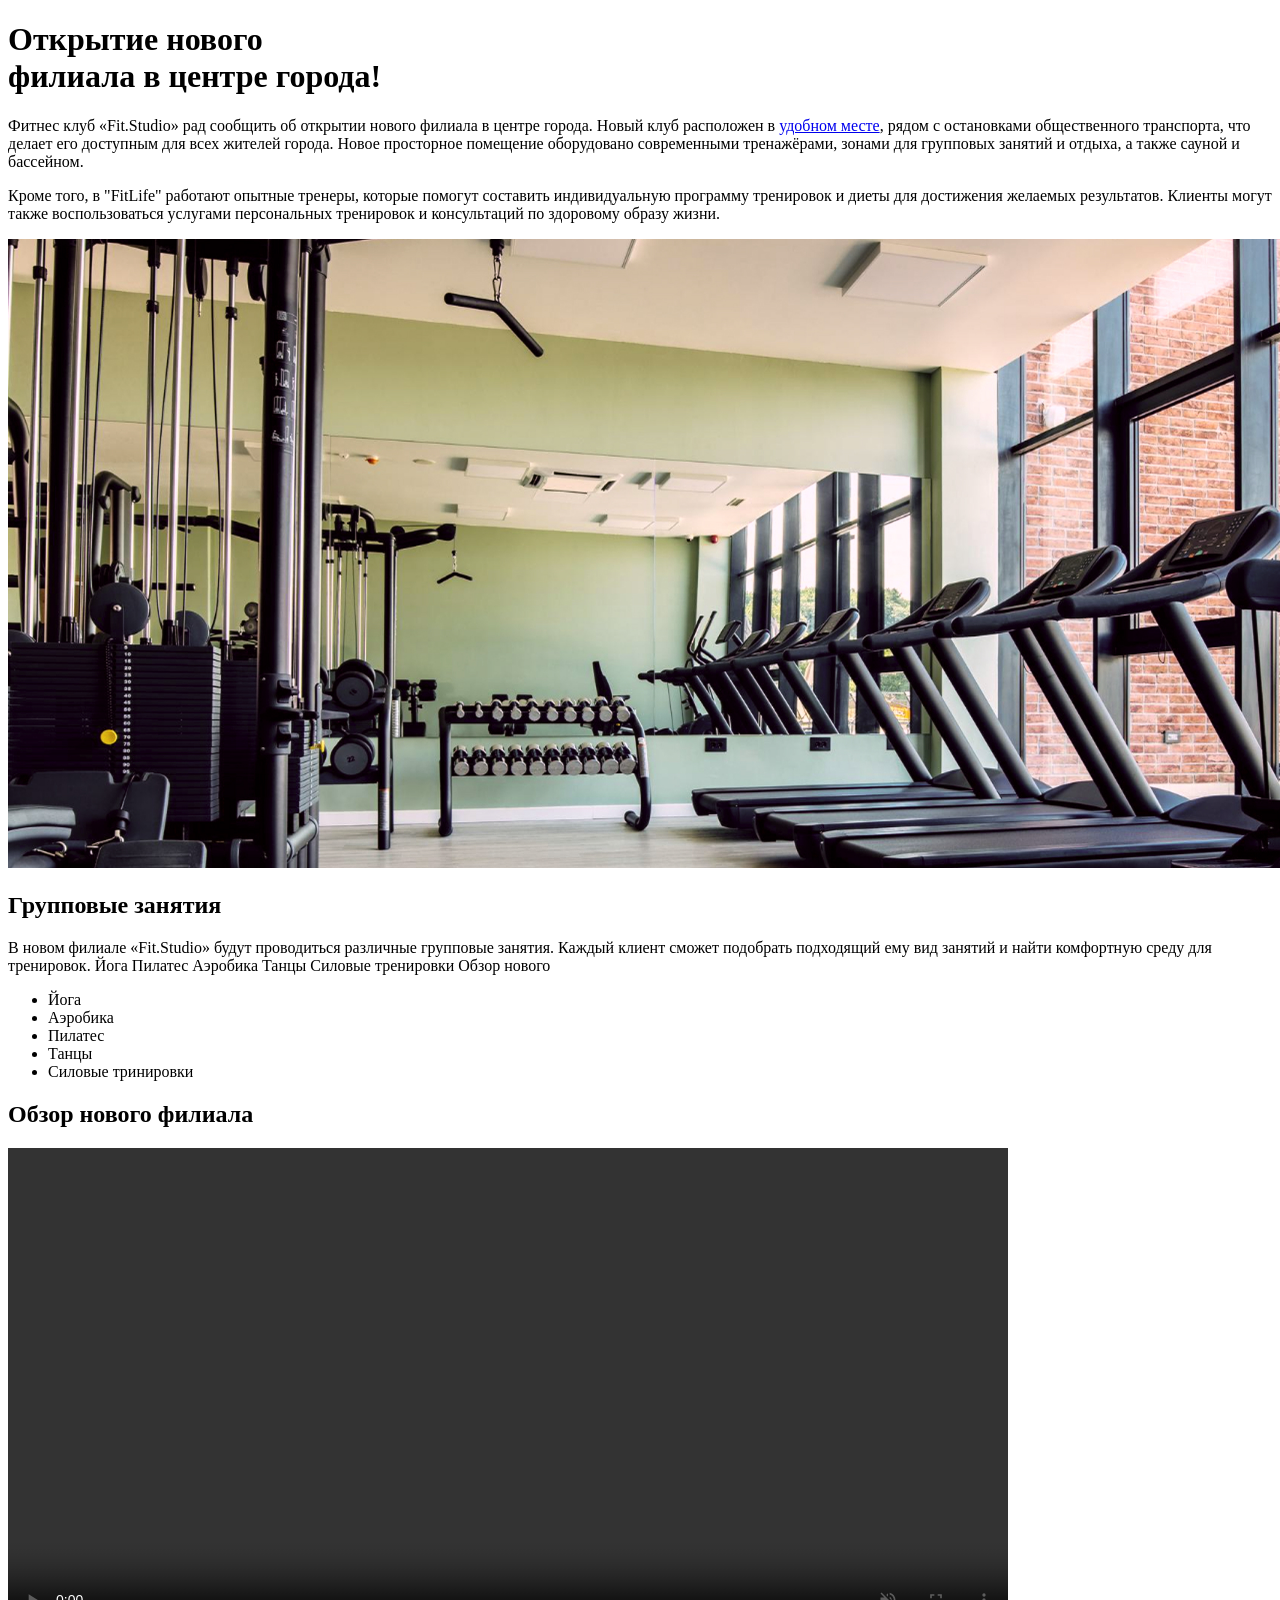
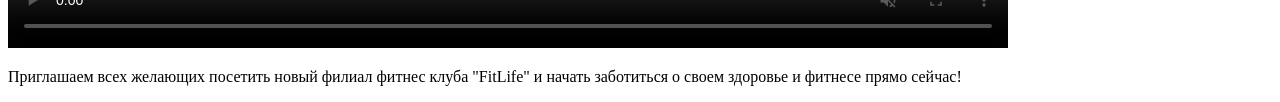
==== dz gym/index.html @ 259e0b55 "dz gym ra3meTka" ====
<!doctype html>
<html lang="ru">
  <head>
    <meta charset="UTF-8" />
    <meta name="viewport" content="width=device-width, initial-scale=1.0" />
    <title>Document</title>
  </head>
  <body>
    <h1>
      Открытие нового<br />
      филиала в центре города!
    </h1>
    <p>
      Фитнес клуб «Fit.Studio» рад сообщить об открытии нового филиала в центре
      города. Новый клуб расположен в
      <a
        href="#"
        onclick="
          showImage();
          return false;
        "
        >удобном месте</a
      >, рядом с остановками общественного транспорта, что делает его доступным
      для всех жителей города. Новое просторное помещение оборудовано
      современными тренажёрами, зонами для групповых занятий и отдыха, а также
      сауной и бассейном.
    </p>
    <p>
      Кроме того, в "FitLife" работают опытные тренеры, которые помогут
      составить индивидуальную программу тренировок и диеты для достижения
      желаемых результатов. Клиенты могут также воспользоваться услугами
      персональных тренировок и консультаций по здоровому образу жизни.
    </p>
    <script src="script.js"></script>
    <img src="./mater/gym-image.jpg" alt="" width="1500" />
    <h2>Групповые занятия</h2>
    <p>
      В новом филиале «Fit.Studio» будут проводиться различные групповые
      занятия. Каждый клиент сможет подобрать подходящий ему вид занятий и найти
      комфортную среду для тренировок. Йога Пилатес Аэробика Танцы Силовые
      тренировки Обзор нового
    </p>
    <ul>
      <li>Йога</li>
      <li>Аэробика</li>
      <li>Пилатес</li>
      <li>Танцы</li>
      <li>Силовые тринировки</li>
    </ul>
    <h2>Обзор нового филиала</h2>
    <video
      src="./mater/gym-video.mp4"
      width="1000"
      controls
      autoplay
      muted
      loop
    ></video>
    <p>
      Приглашаем всех желающих посетить новый филиал фитнес клуба "FitLife" и
      начать заботиться о своем здоровье и фитнесе прямо сейчас!
    </p>
  </body>
</html>
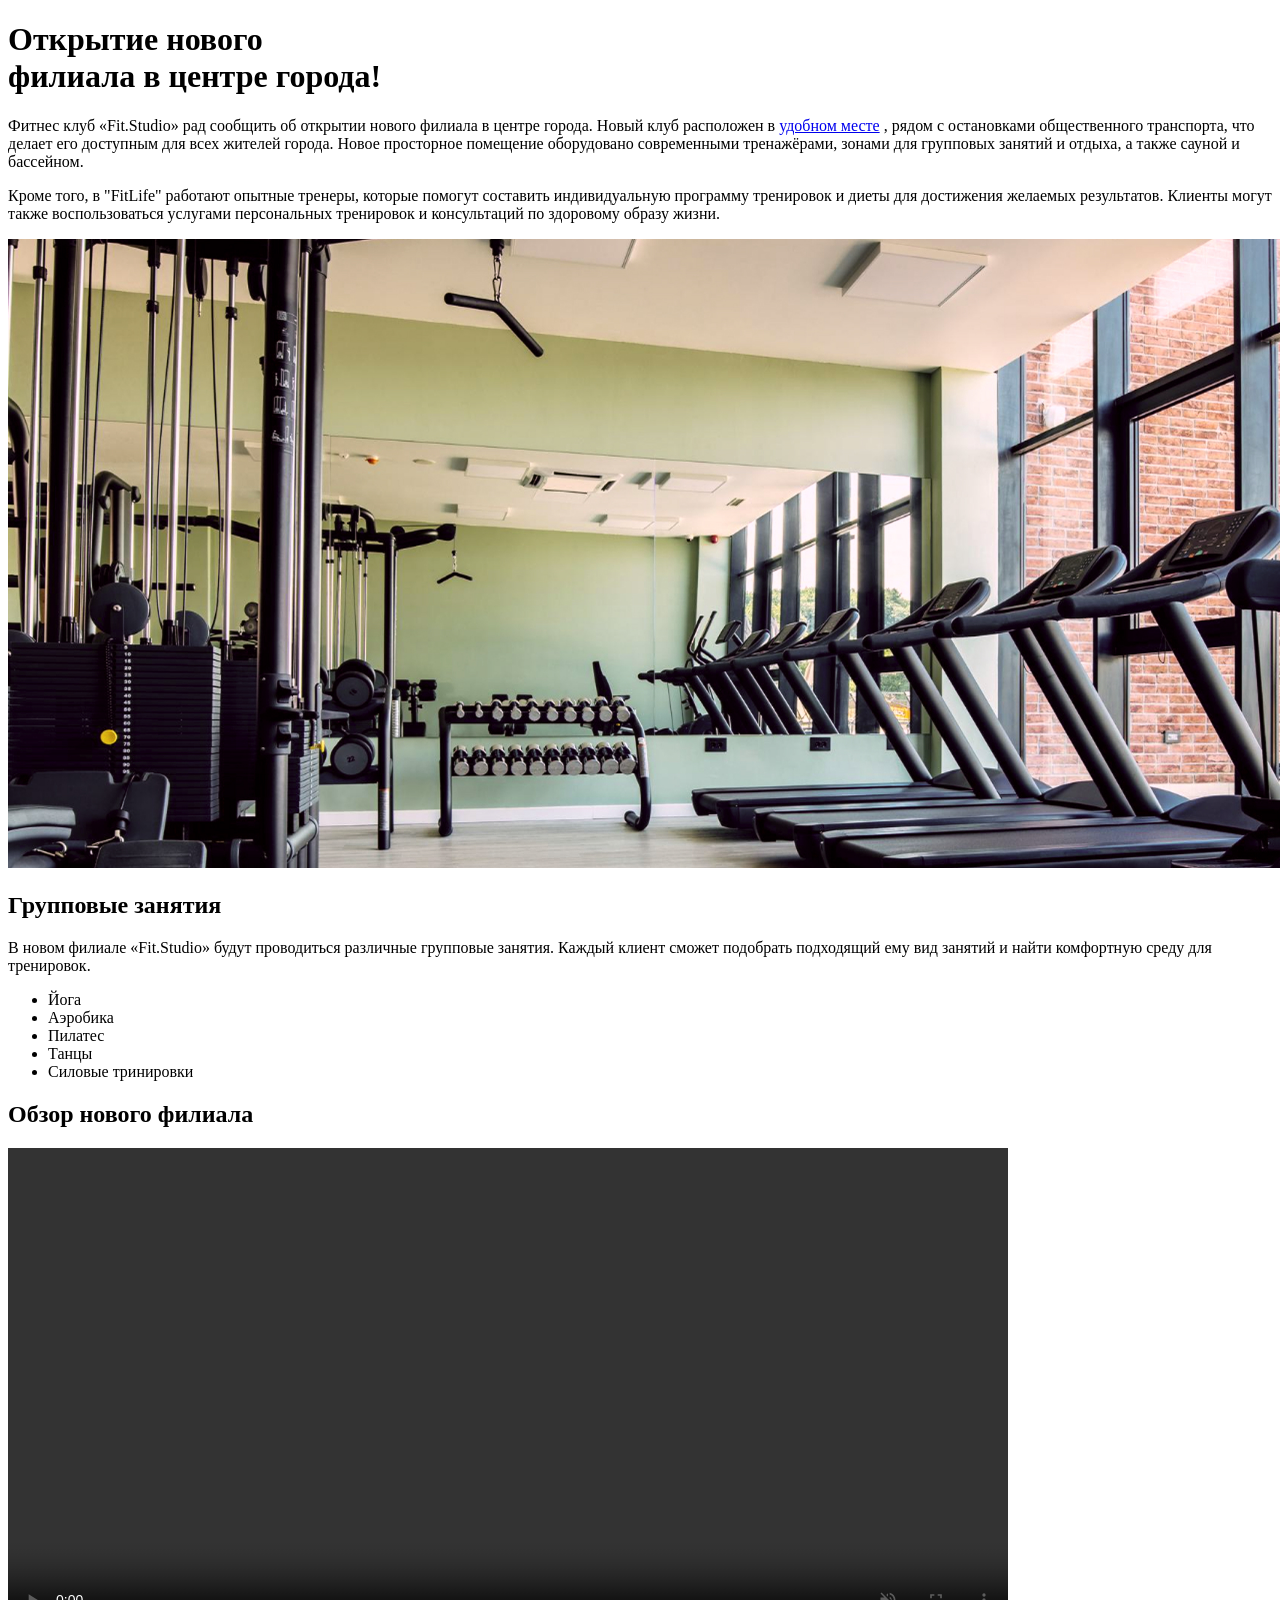
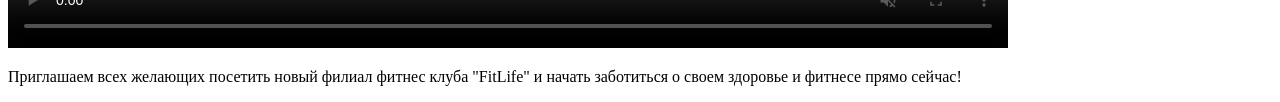
==== commit 470761c4: "Update index.html" ====
--- a/dz gym/index.html
+++ b/dz gym/index.html
@@ -13,14 +13,8 @@
     <p>
       Фитнес клуб «Fit.Studio» рад сообщить об открытии нового филиала в центре
       города. Новый клуб расположен в
-      <a
-        href="#"
-        onclick="
-          showImage();
-          return false;
-        "
-        >удобном месте</a
-      >, рядом с остановками общественного транспорта, что делает его доступным
+      <a href="#" onclick=" showImage(); return false;">удобном месте</a>
+      , рядом с остановками общественного транспорта, что делает его доступным
       для всех жителей города. Новое просторное помещение оборудовано
       современными тренажёрами, зонами для групповых занятий и отдыха, а также
       сауной и бассейном.
@@ -32,13 +26,12 @@
       персональных тренировок и консультаций по здоровому образу жизни.
     </p>
     <script src="script.js"></script>
-    <img src="./mater/gym-image.jpg" alt="" width="1500" />
+    <img src="./mater/gym-image.jpg" alt="Зал три на четыре, спереди зеркало во всю стену, справа панорамные окна, у окон стоят беговые дорожки у зеркала стоика с гантелями, по левую руку грузоблочный тренажёр" width="1500" />
     <h2>Групповые занятия</h2>
     <p>
       В новом филиале «Fit.Studio» будут проводиться различные групповые
       занятия. Каждый клиент сможет подобрать подходящий ему вид занятий и найти
-      комфортную среду для тренировок. Йога Пилатес Аэробика Танцы Силовые
-      тренировки Обзор нового
+      комфортную среду для тренировок.
     </p>
     <ul>
       <li>Йога</li>
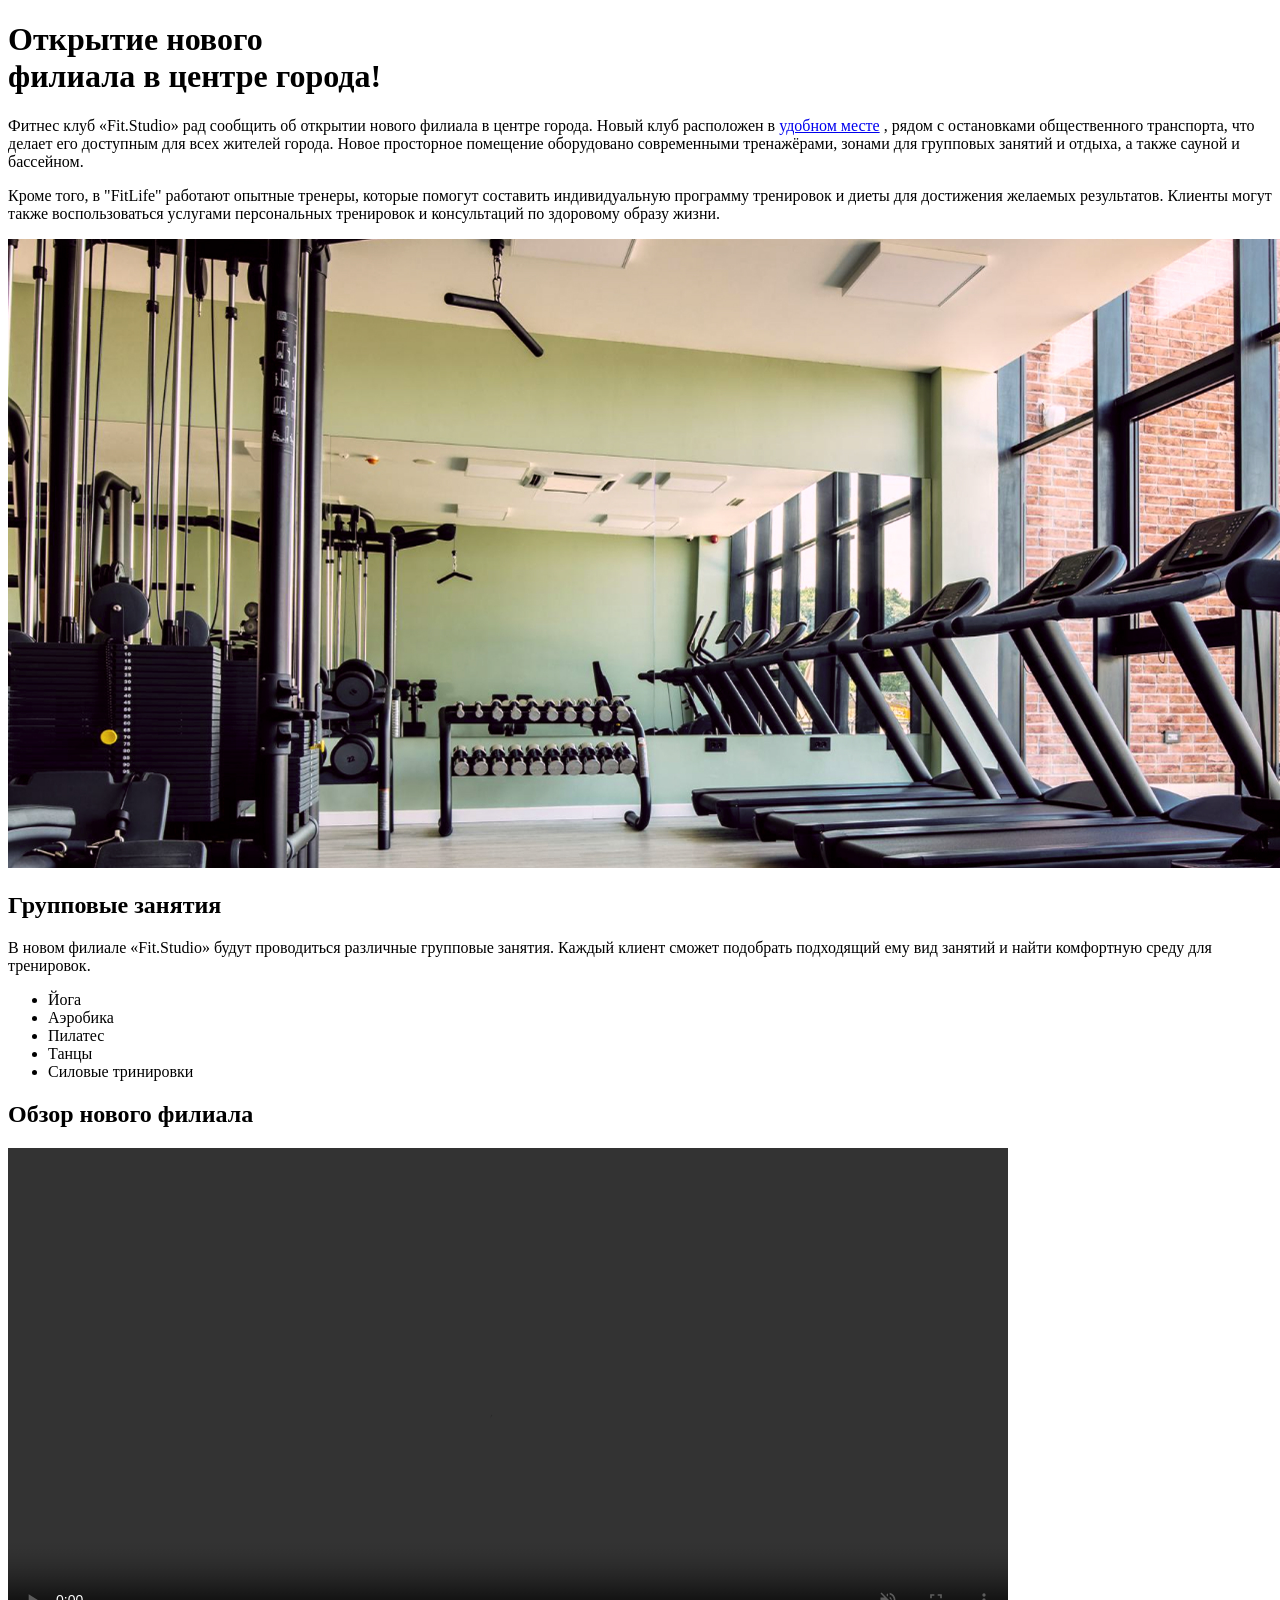
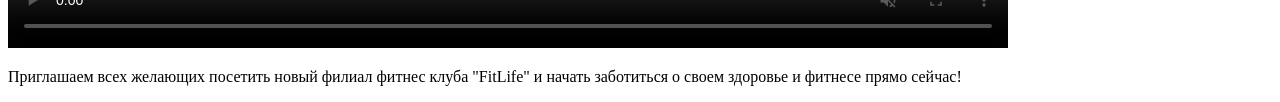
==== commit 082e3b4f: "Update index.html" ====
--- a/dz gym/index.html
+++ b/dz gym/index.html
@@ -42,7 +42,7 @@
     </ul>
     <h2>Обзор нового филиала</h2>
     <video
-      src="./mater/gym-video.mp4"
+      src="./mater/gym-video.mp4" alt="Человек снаряжает гантелю блинами"
       width="1000"
       controls
       autoplay
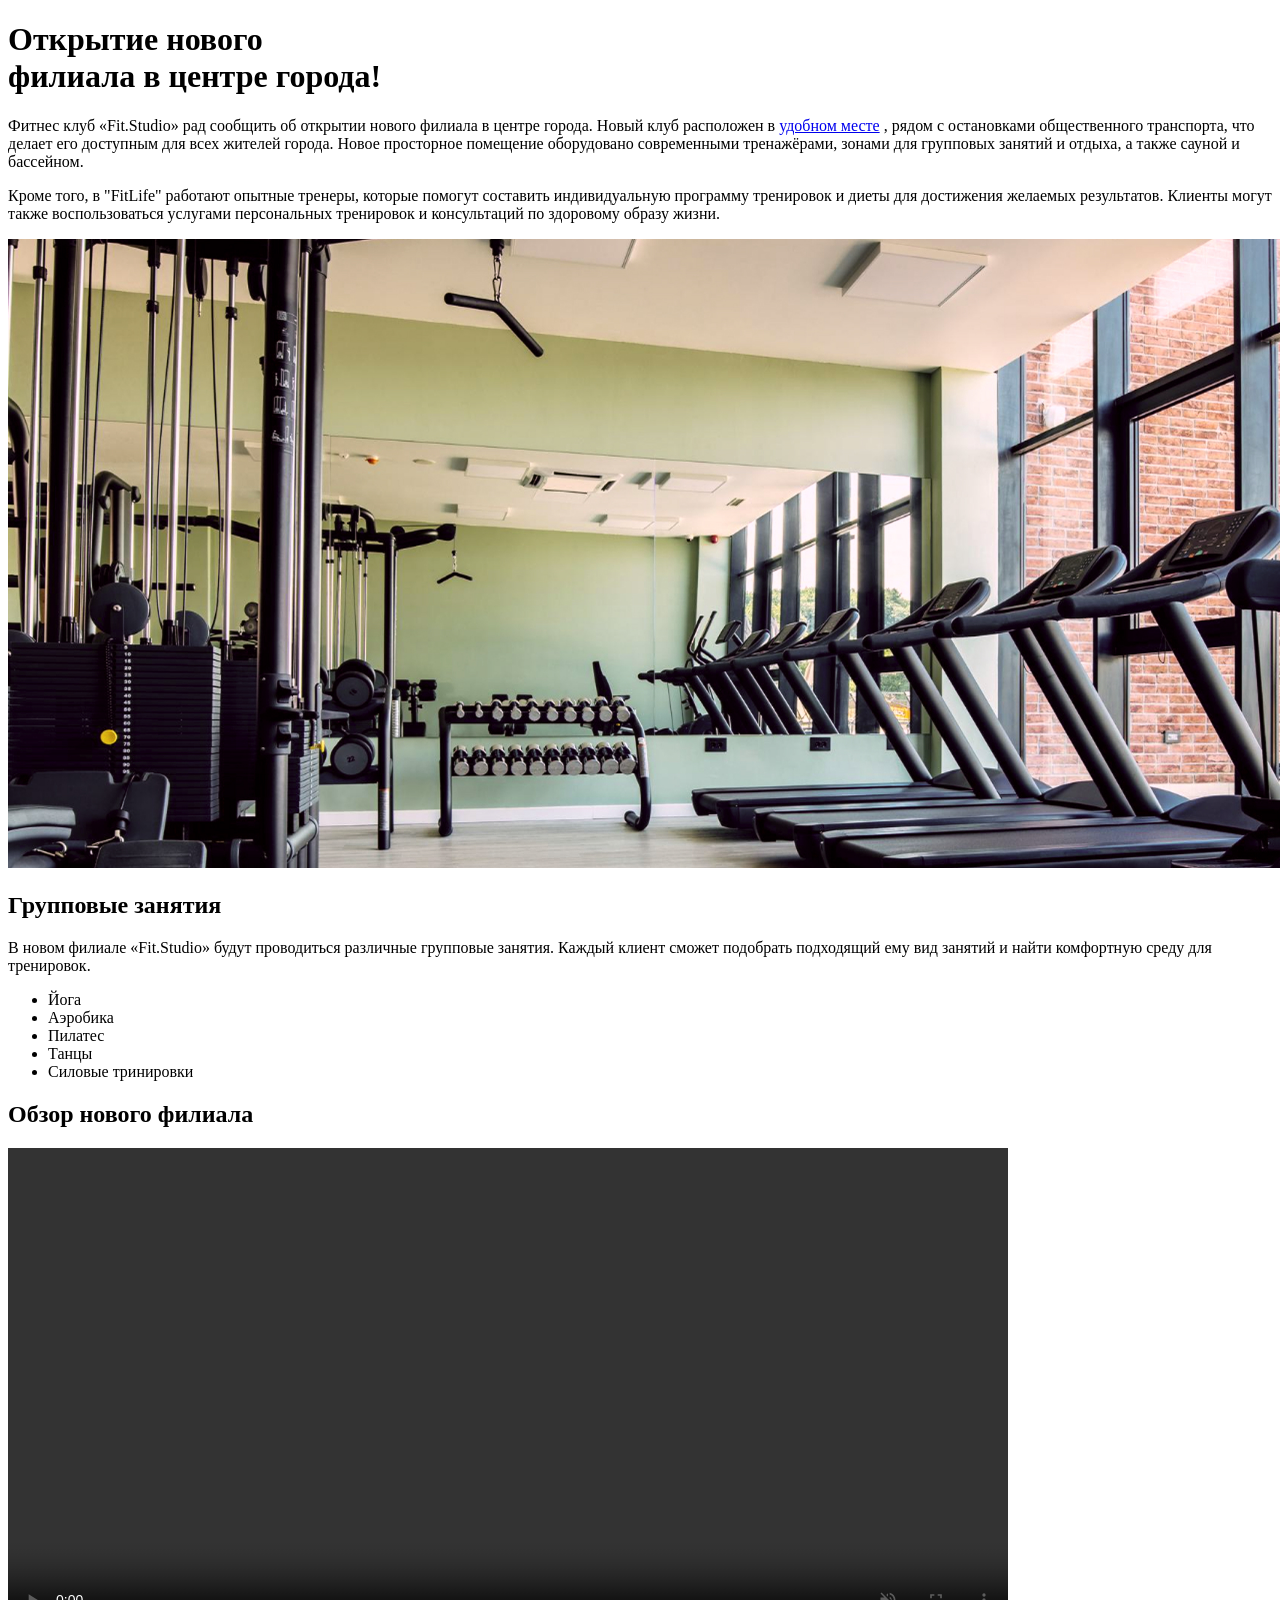
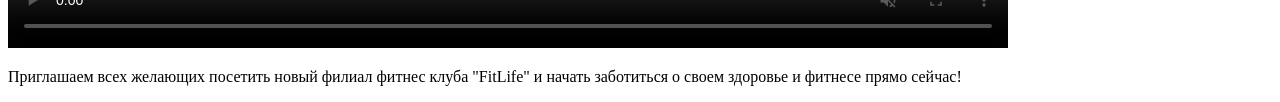
==== commit a306e053: "Update index.html" ====
--- a/dz gym/index.html
+++ b/dz gym/index.html
@@ -3,7 +3,8 @@
   <head>
     <meta charset="UTF-8" />
     <meta name="viewport" content="width=device-width, initial-scale=1.0" />
-    <title>Document</title>
+    <link rel="icon" href="./mater/muscle.png" type="image/x-icon" />
+    <title>muscle</title>
   </head>
   <body>
     <h1>
